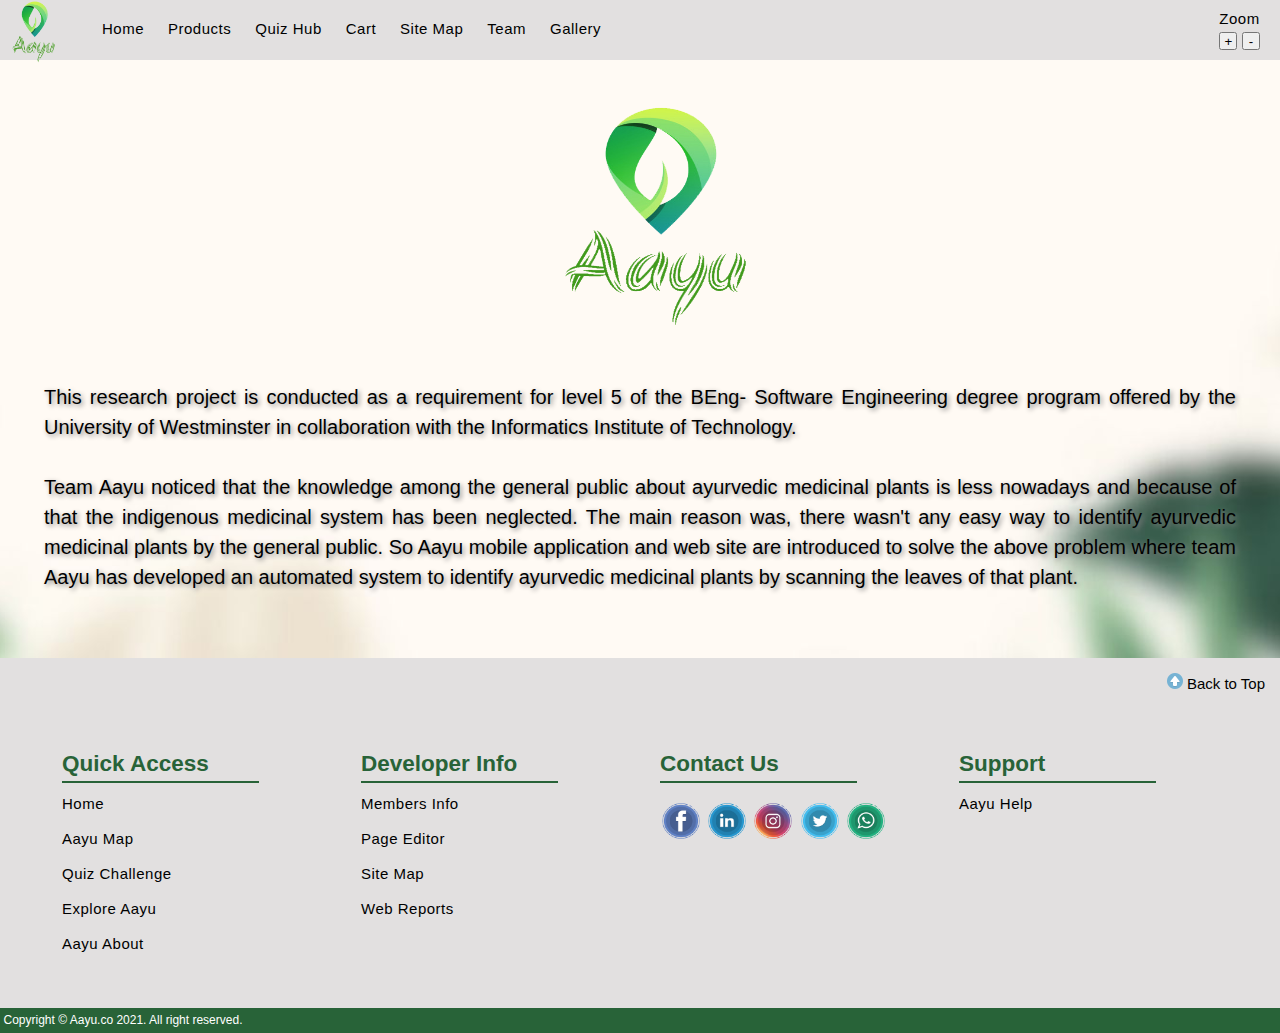
==== About/about.html @ b7e2a838 "Adding about page" ====
<!DOCTYPE html>
<html lang="en">

<head>
    <meta charset="UTF-8">
    <meta name="viewport" content="width=device-width, initial-scale=1.0">

    <!--css linked files-->
    <link rel="stylesheet" href="student2_main_4.css">
    <link rel="stylesheet" href="student3_quiz_home.css">

    <!--linked font-->
    <link href="https://fonts.googleapis.com/css2?family=Montserrat:wght@600;700&display=swap" rel="stylesheet">

    <title>Quiz Home</title>
</head>

<!-- Header  -->


<body>
    <div id="zoomBtn">
        <!-- menu button -->

        <div class="menuBtn">
            <p>Menu</p>
            <img src="menu.png" alt="menu" width="25px" height="20px">
        </div>


        <!-- menu Bar -->

        <nav class="main">
            <img src="T2.png" alt="travel logo" class="logo">
            <ul class="main-menu">
                <li><a href="../../student2/main/student2_main.html">Home</a></li>
                <li><a href="../../student1/Student1_Product/Student1_Product.html">Products</a></li>
                <li><a href="../student3_quiz/student3_quiz_home.html">Quiz Hub</a></li>
                <li><a href="../../student1/Student1_Product/Student1_Product.html#cart-section">Cart</a></li>
                <li><a href="../../student4/SiteMap/sitemapSource.html">Site Map</a></li>
                <li><a href="../student3_team/student3_team.html">Team</a></li>
                <li><a href="../../student4/Gallery/Normal/gallerySourceOne.html">Gallery</a></li>
            </ul>

            <ul class="menuRgt">
                <p>Zoom</p>
                <button id="bigger" class="zoom" onclick="bigFont()"> + </button>
                <button id="smaller" class="zoom" onclick="smallFont()"> - </button>

            </ul>

        </nav>



        <!-- Content  -->
        <!-- - - - - - - - - - - - - - - - - - - - - - - - - - - - - - - - - - - - - - - - - - - - - - - - - - - - - - - - - - - - - - - - - - - - - - - - - - - - - - - -->
        <span class="imgg">

            <img src="T2.png" alt="Trulli" width="300" height="243">

        </span>
        <div class="container">

            <span class="header2">This research project is conducted as a requirement for level 5 of the BEng- Software
                Engineering degree program offered by the University of Westminster in collaboration with
                the Informatics Institute of Technology. <br><br>Team Aayu noticed that the knowledge among the general
                public
                about ayurvedic
                medicinal
                plants is less nowadays and because of that the indigenous medicinal system has been
                neglected. The main reason was, there wasn't any easy way to identify ayurvedic medicinal
                plants by the general public. So Aayu mobile application and web site are introduced to solve the above
                problem where team Aayu has developed an automated system to identify ayurvedic medicinal
                plants by scanning the leaves of that plant. </span>
            <br><br>

        </div>






        </script>

    </div>

    <!-- - - - - - - - - - - - - - - - - - - - - - - - - - - - - - - - - - - - - - - - - - - - - - - - - - - - - - - - - - - - - - - - - - - - - - - - - - - - - - - -->




    <!-- footer -->

    <div class="footer">
        <button onclick="backtopFunction()" id="topbtn" class="buttonbt"><img src='arw.png' width="16px" height="16px">
            Back to Top</button></i>
        <div class="in-footer">
            <div class="footer-items">
                <h2>Quick Access</h2>
                <div class="border"></div>
                <ul>
                    <a href="student2_main.html">
                        <li>Home</li>
                    </a>
                    <a href="../Map/map.html">
                        <li>Aayu Map</li>
                    </a>
                    <a href="../Quiz/student3_quiz_home.html">
                        <li>Quiz Challenge</li>
                    </a>
                    <a href="../Description/des.html">
                        <li>Explore Aayu</li>
                    </a>
                    <a href="../About/about.html">
                        <li>Aayu About</li>
                    </a>

                </ul>
            </div>
            <div class="footer-items">
                <h2>Developer Info</h2>
                <div class="border"></div>
                <ul>
                    <a href="../../student3/student3_team/student3_team.html">
                        <li>Members Info</li>
                    </a>
                    <a href="../editor/page-editor.html">
                        <li>Page Editor</li>
                    </a>
                    <a href="../../student4/SiteMap/sitemapSource.html">
                        <li>Site Map</li>
                    </a>
                    <a href="#">
                        <li>Web Reports</li>
                    </a>
                </ul>
            </div>
            <div class="footer-items">
                <h2>Contact Us</h2>
                <div class="border"></div>
                <div class="social">
                    <a href="https://www.facebook.com/travelmania.quiz.3"><img src='fb.png' width="42px"
                            height="40px"></a>
                    <a href="https://www.linkedin.com/login"><img src='lin.png' width="42px" height="40px"></a>
                    <a href="https://www.instagram.com/travelmaniatravelling/"><img src='ins.png' width="42px"
                            height="40px"></a>
                    <a href="https://twitter.com/login?lang=en"><img src='tw.png' width="42px" height="40px"></a>
                    <a href="https://web.whatsapp.com/"><img src='wha.png' width="42px" height="40px"></a>
                </div>
            </div>

            <div class="footer-items">
                <h2>Support</h2>
                <div class="border"></div>
                <div class="social-media">
                    <ul>
                        <a href="../form/student2_form.html">
                            <li> Aayu Help</li>
                        </a>
                    </ul>
                </div>
            </div>
        </div>
    </div>
    </div>
    <div class="footer-bottom">
        Copyright &copy; Aayu.co 2021. All right reserved.
    </div>
    </div>
    </div>


    <!-- JS script -->
    <script>

        var result = document.getElementById("zoomBtn");

        var currentText = 20;

        function bigFont() {
            ++currentText;
            result.style.fontSize = currentText + 'px';
        }

        function smallFont() {
            --currentText;
            result.style.fontSize = currentText + 'px';
        }

        //menu button for scales <700px

        document.querySelector(".menuBtn").addEventListener
            ("click", () => document.querySelector(".main-menu").classList.toggle("show"));

        //back to top button
        var topbutton = document.getElementById("topbtn");

        function backtopFunction() {
            document.body.scrollTop = 0;
            document.documentElement.scrollTop = 0;
        }
    </script>

</body>

</html>
---- About/student2_main_4.css ----
* {
  box-sizing: border-box;
  margin: 0;
  padding: 0;
}

body {
  font-family: "Segoe UI", Verdana, Geneva, Tahoma, sans-serif;
  background: #ffffff;
  line-height: 1.5;
  font-size: 15px;
  color: #286338;
}

a {
  color: #286338;
  text-decoration: none;
}
ul {
  list-style: none;
}

.container {
  width: 95%;
  max-width: 1100;
  margin: auto;
}

/* zoom btn */

.zoom {
  width: 18px;
  height: 18px;
}

/* main nav bar */

.main {
  display: flex;
  height: 60px;
  padding: 18px 0;
  font-size: 14px;
  align-items: center;
  justify-content: space-between;
  background: rgb(226, 224, 224);
  margin-bottom: 28px;
}

.main-menu {
  display: flex;
}
.main ul.main-menu {
  flex: 1;
  margin-left: 20px;
}

.main .logo {
  width: 70px;
}

.main ul li {
  padding: 0 12px;
}

.main ul li a:hover {
  color: #286338;
  text-underline-position: below;
  border-radius: 2px;
  border-bottom: 2px solid #286338;
}

.menuRgt {
  margin-right: 20px;
}

/* menu button */

.menuBtn {
  cursor: pointer;
  position: absolute;
  top: 6px;
  z-index: 2;
  display: none;
  right: 120px;
}

/* displaytab */
.displaytab {
  width: auto;
  height: 400px;
  background: url("SL31.jpg") no-repeat center/cover;
  display: flex;
  align-items: center;
  text-align: center;
  justify-content: flex-end;
  padding-bottom: 100px;
  margin-bottom: 25px;
  flex-direction: column;
  font-size: 32px;
  font-family: monospace;
  font-weight: bold;
  color: #ffffff;
  text-shadow: #286338;
}

.displaytab h2 .displaytab p {
  margin-bottom: 12px;
}

/* visit title */

h5 {
  font-size: 28px;
  font-weight: bold;
  margin-bottom: 4px;
  color: #286338;
}

/* menu board 1  */
.menuBrd {
  display: grid;
  grid-template-columns: repeat(4, 1fr);
  grid-gap: 12px;
  margin-bottom: 42px;
}

.menuBrd h3 {
  margin-bottom: 5px;
}

.menuBrd a {
  display: inline-block;
  padding-top: 10px;
  color: #286338;
  font-weight: bold;
}
.menuBrd a:hover {
  margin-left: 8px;
}

.menuBrd img {
  width: 100%;
  margin-bottom: 12px;
}

/* buttons for sites */
.btns {
  cursor: pointer;
  border: 0;
  font-weight: bold;
  color: snow;
  background: #a9d6b5;
  font-size: 14px;
  padding: 5px 8px;
  display: inline-block;
}

.btns:hover {
  opacity: 1;
  background: #a3f0b8;
}

/* Products */
.products {
  height: 360px;
  background: url("SL33.jpg") no-repeat center center/cover;
  width: 100%;
  margin-bottom: 20px;
  display: flex;
  align-items: left;
  text-align: center;
  justify-content: flex-end;
  padding-bottom: 50px;
  font-size: 30px;
  color: white;
  flex-direction: column;
}

/* products button */

.btn1 {
  cursor: pointer;
  border: 0;
  font-weight: bold;
  color: #286338;
  background: #d8d4d4;
  font-size: 14px;
  padding: 5px 8px;
  display: inline-block;
}

.btn1:hover {
  opacity: 1;
  background: #e6d4d4;
}

.prioducts .pSub {
  width: 40%;
  padding: 50px 0 0 30px;
}
.products p {
  margin: 10px 0 20px;
}

/* image customizing */

.subImg {
  width: 300px;
  height: 200px;
}

/* footer */
* {
  margin: 0;
  padding: 0;
  font-family: sans-serif;
}
.footer {
  width: 100%;
  background: rgb(226, 224, 224);
  display: block;
  margin: auto;
}
.in-footer {
  width: 95%;
  margin: auto;
  padding: 30px 10px;
  display: flex;
  flex-wrap: wrap;
  box-sizing: border-box;
  justify-content: left;
}
.footer-items {
  width: 25%;
  padding: 10px 20px;
  box-sizing: border-box;
}

.border {
  height: 2px;
  width: 76%;
  background-color: #286338;
}

ul {
  list-style: none;
  color: black;
  font-size: 15px;
  letter-spacing: 0.5px;
}
ul a {
  text-decoration: none;
  outline: none;
  color: black;
  transition: 0.3%;
  letter-spacing: 0.5px;
}
ul a:hover {
  color: #286338;
}
ul li {
  margin: 10px 0;
  height: 25px;
}
li i {
  margin-right: 20px;
}

h4 {
  padding: 10px 0;
  font-size: 25px;
  color: black;
  text-transform: uppercase;
  font-weight: lighter;
}

.social-media {
  width: 100%;
  color: #fff;
  text-align: left;
}
.social-media a {
  text-decoration: none;
}
.social-media i {
  height: 15px;
  width: 15px;
  padding: 14px;
  border: 1px solid white;
  border-radius: 50%;
  color: #fff;
  margin: 20px 10px;
}
.social {
  padding: 18px 0px;
}
.footer-bottom {
  background: #286338;
  color: #fff;
  font-size: 12px;
  padding: 3.5px;
}
.buttonbt {
  padding: 15px;
  float: right;
  font-size: 15px;
  border: none;
  outline: unset;
  text-align: center;
  background-color: transparent;
  text-decoration: none;
  color: black;
  shape-outside: unset;
  position: relative;
  z-index: 98;
  cursor: pointer;
}

/* scale */

@media (max-width: 700px) {
  .menuBtn {
    display: block;
  }

  .menuBtn:hover {
    opacity: 0.5;
  }

  .main ul.main-menu {
    display: block;
    position: absolute;
    top: 0;
    left: 0;
    background: grey;
    border-right: #ccc 1px solid;
    opacity: 0.9;
    padding: 30px;
    width: 50%;
    height: 100%;
    transition: transform 0.5s ease-in-out;
    transform: translateX(-400px);
  }
  .main ul.main-menu.show {
    transform: translateX(-20px);
  }

  .main ul.main-menu li {
    padding: 10px;
    font-size: 15px;
  }

  .mainRgt {
    margin-right: 200px;
  }

  .menuBrd {
    grid-template-columns: repeat(2, 1fr);
  }

  .products .pSub p {
    display: none;
  }

  .products .pSub h2 {
    margin-bottom: 20px;
  }
}

@media (max-width: 500px) {
  .menuBrd {
    grid-template-columns: repeat(1, 1fr);
  }
}
---- About/student3_quiz_home.css ----
body {
  background-image: url("student3_quiz_images/background_img_bp.jpg");
  height: 100%;
  background-position: center;
  background-size: cover;
}
.imgg {
  display: block;
  margin-left: 40%;
}
/*container design*/

.container {
  text-align: justify;
  left: 600px;
  width: 100%;
  padding: 44px;
}

.container span {
  color: black;
}

/*header design*/

.header1 {
  font-size: 60px;
  font-weight: 700;
  letter-spacing: 9px;
  animation: text 4s 1;
  background-blend-mode: normal;
  color: white;
  text-shadow: 5px 5px 5px grey;
  margin-bottom: 20px;
}

/*header design*/

.header2 {
  font-size: 20px;
  font-weight: 200px;

  text-shadow: 2px 2px 5px grey;
}

@keyframes text {
  0% {
    color: black;
    margin-bottom: -60px;
  }
  30% {
    letter-spacing: 25px;
  }
  85% {
    letter-spacing: 8px;
  }
}

/*button1 design*/

.button1 {
  text-align: center;
  position: absolute;
  top: 40%;
  left: 44%;
  border-radius: 4px;
  background-color: #99003d;
  border: none;
  color: white;
  text-align: center;
  font-size: 28px;
  padding: 20px;
  width: 200px;
  transition: all 0.5s;
  cursor: pointer;
  margin: 5px;
}

.button1:hover {
  color: white;
}

.button1:hover {
  opacity: 0.7;
  box-shadow: 0 1px black;
  background-color: #a1274d;
  transform: translateY(5px);
}

/*button2 design*/

.button2 {
  text-align: center;
  position: absolute;
  top: 55%;
  left: 44%;
  border-radius: 4px;
  background-color: #99003d;
  border: none;
  color: #ffffff;
  text-align: center;
  font-size: 28px;
  padding: 20px;
  width: 200px;
  transition: all 0.5s;
  cursor: pointer;
  margin: 5px;
}

.button2:hover {
  color: white;
}

.button2:hover {
  opacity: 0.7;
  box-shadow: 0 1px black;
  background-color: #a1274d;
  transform: translateY(5px);
}

/*button3 design*/

.button3 {
  text-align: center;
  position: absolute;
  top: 70%;
  left: 44%;
  border-radius: 4px;
  background-color: #99003d;
  border: none;
  color: #ffffff;
  text-align: center;
  font-size: 28px;
  padding: 20px;
  width: 200px;
  transition: all 0.5s;
  cursor: pointer;
  margin: 5px;
}

.button3:hover {
  color: white;
}

.button3:hover {
  opacity: 0.7;
  box-shadow: 0 1px black;
  background-color: #a1274d;
  transform: translateY(5px);
}

a {
  color: white;
  background-color: transparent;
  text-decoration: none;
}
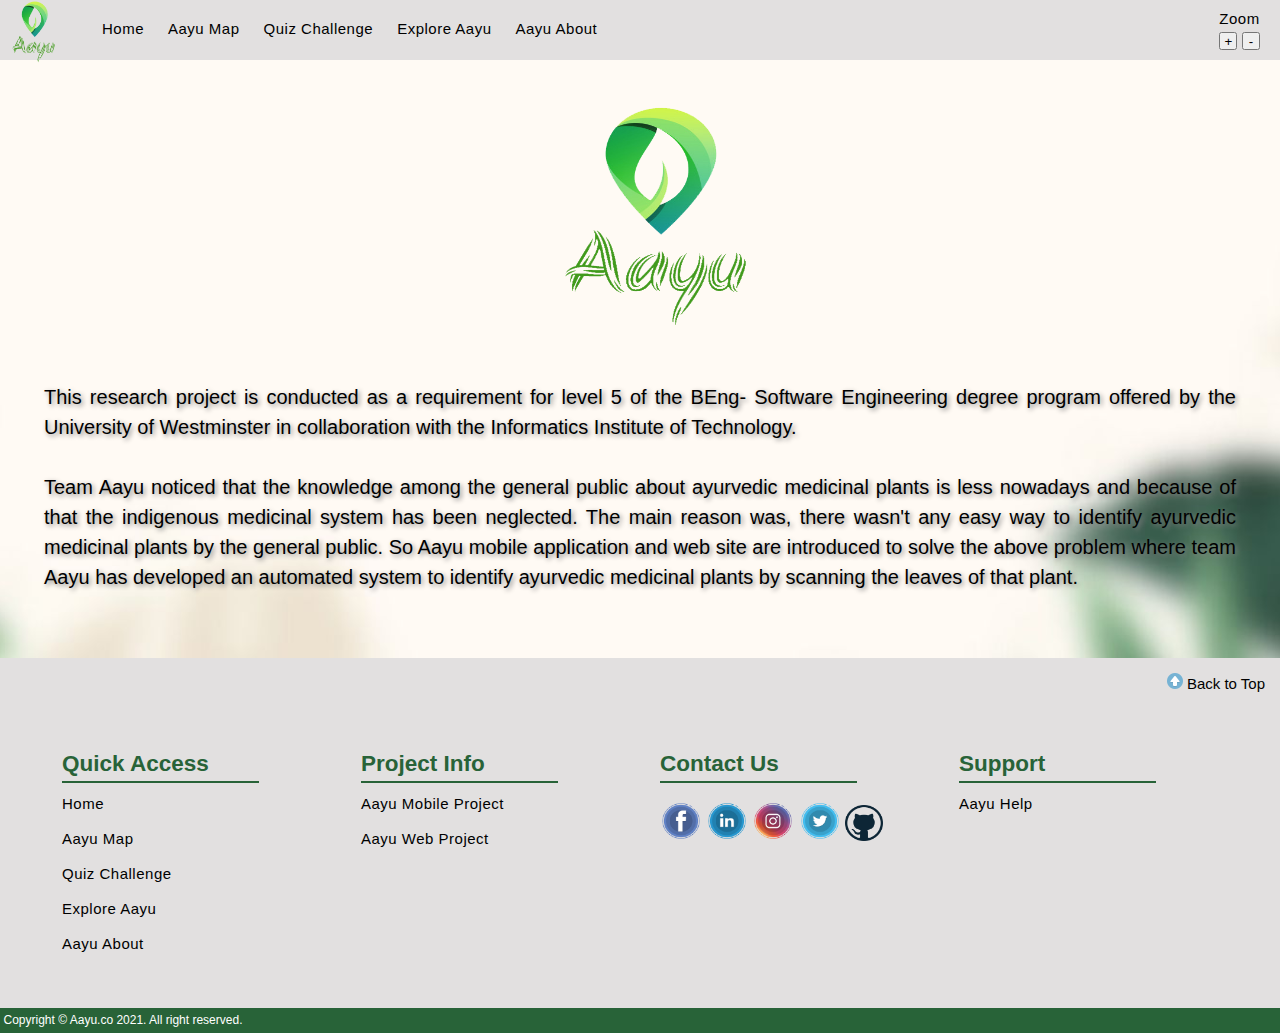
==== commit b31c31e9: "update : about page with navigation" ====
--- a/About/about.html
+++ b/About/about.html
@@ -33,13 +33,11 @@
         <nav class="main">
             <img src="T2.png" alt="travel logo" class="logo">
             <ul class="main-menu">
-                <li><a href="../../student2/main/student2_main.html">Home</a></li>
-                <li><a href="../../student1/Student1_Product/Student1_Product.html">Products</a></li>
-                <li><a href="../student3_quiz/student3_quiz_home.html">Quiz Hub</a></li>
-                <li><a href="../../student1/Student1_Product/Student1_Product.html#cart-section">Cart</a></li>
-                <li><a href="../../student4/SiteMap/sitemapSource.html">Site Map</a></li>
-                <li><a href="../student3_team/student3_team.html">Team</a></li>
-                <li><a href="../../student4/Gallery/Normal/gallerySourceOne.html">Gallery</a></li>
+                <li><a href="../index.html">Home</a></li>
+                <li><a href="../Map/map.html">Aayu Map</a></li>
+                <li><a href="../Quiz/student3_quiz_home.html">Quiz Challenge</a></li>
+                <li><a href="../Description/des.html">Explore Aayu</a></li>
+                <li><a href="../About/about.html">Aayu About</a></li>
             </ul>
 
             <ul class="menuRgt">
@@ -91,9 +89,9 @@
 
 
 
-    <!-- footer -->
-
-    <div class="footer">
+      <!-- footer -->
+
+      <div class="footer">
         <button onclick="backtopFunction()" id="topbtn" class="buttonbt"><img src='arw.png' width="16px" height="16px">
             Back to Top</button></i>
         <div class="in-footer">
@@ -101,7 +99,7 @@
                 <h2>Quick Access</h2>
                 <div class="border"></div>
                 <ul>
-                    <a href="student2_main.html">
+                    <a href="../index.html">
                         <li>Home</li>
                     </a>
                     <a href="../Map/map.html">
@@ -120,20 +118,14 @@
                 </ul>
             </div>
             <div class="footer-items">
-                <h2>Developer Info</h2>
+                <h2>Project Info</h2>
                 <div class="border"></div>
                 <ul>
-                    <a href="../../student3/student3_team/student3_team.html">
-                        <li>Members Info</li>
-                    </a>
-                    <a href="../editor/page-editor.html">
-                        <li>Page Editor</li>
-                    </a>
-                    <a href="../../student4/SiteMap/sitemapSource.html">
-                        <li>Site Map</li>
-                    </a>
-                    <a href="#">
-                        <li>Web Reports</li>
+                    <a href="https://github.com/Aayu-Mobile-Application/project-aayu">
+                        <li>Aayu Mobile Project </li>
+                    </a>
+                    <a href="https://github.com/Aayu-Mobile-Application/Aayu-Website-extra-work">
+                        <li>Aayu Web Project </li>
                     </a>
                 </ul>
             </div>
@@ -141,13 +133,13 @@
                 <h2>Contact Us</h2>
                 <div class="border"></div>
                 <div class="social">
-                    <a href="https://www.facebook.com/travelmania.quiz.3"><img src='fb.png' width="42px"
+                    <a href="#"><img src='fb.png' width="42px"
                             height="40px"></a>
-                    <a href="https://www.linkedin.com/login"><img src='lin.png' width="42px" height="40px"></a>
-                    <a href="https://www.instagram.com/travelmaniatravelling/"><img src='ins.png' width="42px"
+                    <a href="#"><img src='lin.png' width="42px" height="40px"></a>
+                    <a href="#"><img src='ins.png' width="42px"
                             height="40px"></a>
-                    <a href="https://twitter.com/login?lang=en"><img src='tw.png' width="42px" height="40px"></a>
-                    <a href="https://web.whatsapp.com/"><img src='wha.png' width="42px" height="40px"></a>
+                    <a href="#"><img src='tw.png' width="42px" height="40px"></a>
+                    <a href="https://github.com/Aayu-Mobile-Application"><img src='wha.png' width="38px" height="36px"></a>
                 </div>
             </div>
 
@@ -156,7 +148,7 @@
                 <div class="border"></div>
                 <div class="social-media">
                     <ul>
-                        <a href="../form/student2_form.html">
+                        <a href="mailto:develop.aayu@gmail.com">
                             <li> Aayu Help</li>
                         </a>
                     </ul>
